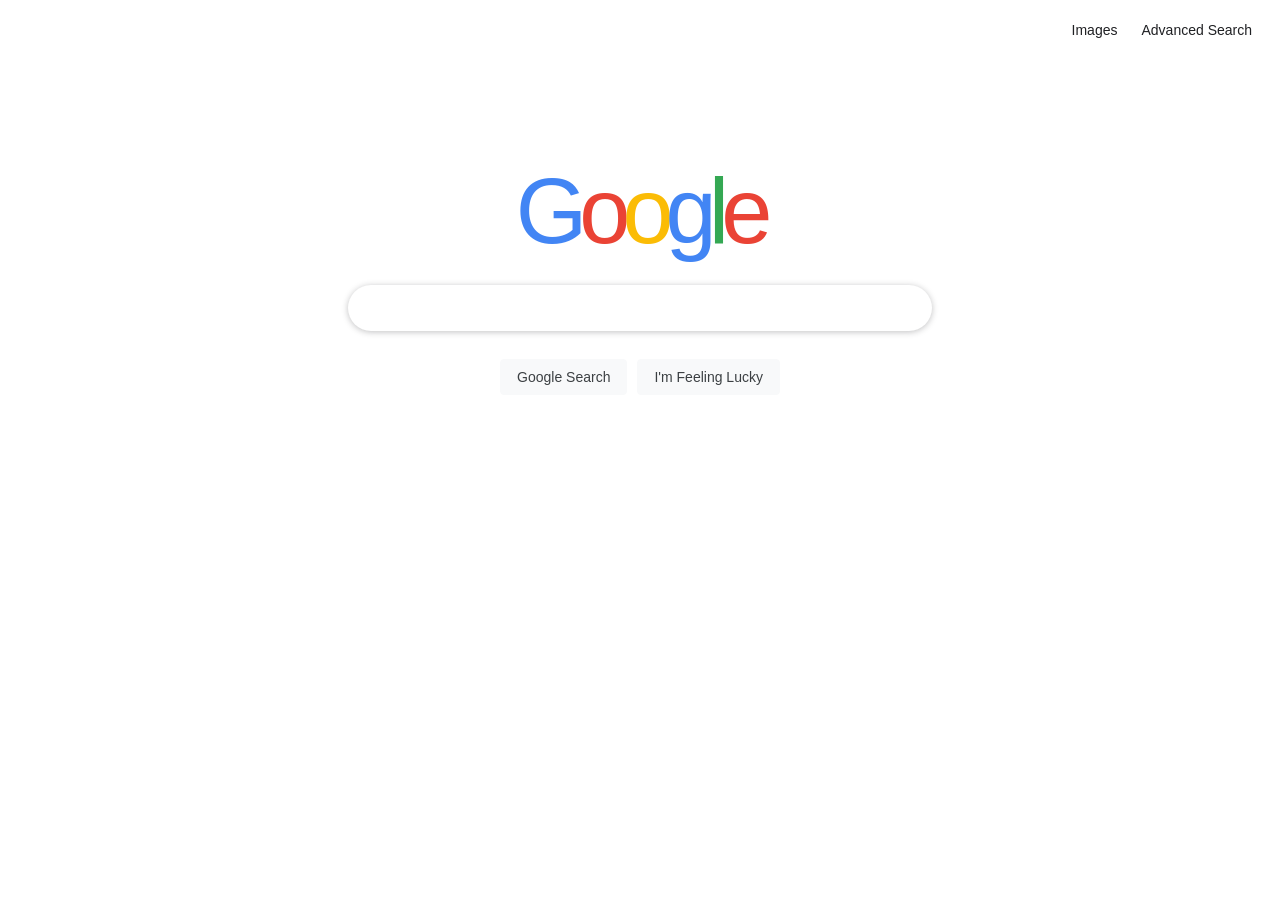
==== index.html @ 6cd33b47 "Add files via upload" ====
<!DOCTYPE html>
<html lang="en">
    <head>
        <meta charset="UTF-8">
        <meta name="viewport" content="width=device-width, initial-scale=1">
        <title>Search</title>
        <link rel="stylesheet" href="style.css">
    </head>
    <body class="home-page">
        <header class="top-bar">
            <nav aria-label="Search options">
                <a href="image.html">Images</a>
                <a href="advanced.html">Advanced Search</a>
            </nav>
        </header>
        <main class="home-content">
            <h1 class="google-logo" aria-label="Search the web using Google">
                <span>G</span><span>o</span><span>o</span><span>g</span><span>l</span><span>e</span>
            </h1>
            <form action="https://www.google.com/search" method="get" role="search">
                <label class="visually-hidden" for="query">Search the web using Google</label>
                <input class="search-box" id="query" type="text" name="q" autocomplete="off" autofocus>
                <div class="search-buttons">
                    <button type="submit">Google Search</button>
                    <button type="submit" name="btnI" value="1">I'm Feeling Lucky</button>
                </div>
            </form>
        </main>
    </body>
</html>
---- style.css ----
* {
    box-sizing: border-box;
}

body {
    min-width: 320px;
    margin: 0;
    color: #202124;
    background: #fff;
    font-family: Arial, sans-serif;
    font-size: 14px;
}

a {
    color: #202124;
    text-decoration: none;
}

a:hover {
    text-decoration: underline;
}

.top-bar {
    display: flex;
    min-height: 60px;
    align-items: center;
    justify-content: flex-end;
    gap: 24px;
    padding: 6px 28px;
}

.top-bar nav {
    display: flex;
    align-items: center;
    gap: 24px;
}

.home-page {
    min-height: 100vh;
}

.home-content {
    display: flex;
    width: 100%;
    flex-direction: column;
    align-items: center;
    margin: 105px auto 0;
    padding: 0 24px;
}

.google-logo {
    margin: 0 0 28px;
    font-size: clamp(64px, 12vw, 92px);
    font-weight: 500;
    letter-spacing: -8px;
    line-height: 1;
}

.google-logo span:nth-child(1),
.google-logo span:nth-child(4) {
    color: #4285f4;
}

.google-logo span:nth-child(2),
.google-logo span:nth-child(6) {
    color: #ea4335;
}

.google-logo span:nth-child(3) {
    color: #fbbc05;
}

.google-logo span:nth-child(5) {
    color: #34a853;
}

.google-logo .images-label {
    display: inline-block;
    margin-left: 8px;
    color: #4285f4;
    font-size: 20px;
    font-weight: 400;
    letter-spacing: 0;
}

.home-content form {
    width: min(100%, 584px);
    text-align: center;
}

.search-box {
    width: 100%;
    height: 46px;
    padding: 0 20px;
    border: 1px solid #dfe1e5;
    border-radius: 24px;
    outline: none;
    font: inherit;
    font-size: 16px;
}

.search-box:hover,
.search-box:focus {
    border-color: transparent;
    box-shadow: 0 1px 6px rgba(32, 33, 36, 0.28);
}

.search-buttons {
    display: flex;
    justify-content: center;
    flex-wrap: wrap;
    gap: 10px;
    margin-top: 28px;
}

button {
    min-height: 36px;
    padding: 0 16px;
    border: 1px solid #f8f9fa;
    border-radius: 4px;
    color: #3c4043;
    background: #f8f9fa;
    font: inherit;
    cursor: pointer;
}

button:hover,
button:focus-visible {
    border-color: #dadce0;
    color: #202124;
    box-shadow: 0 1px 1px rgba(0, 0, 0, 0.1);
}

.advanced-page .top-bar {
    justify-content: space-between;
    border-bottom: 1px solid #ebebeb;
}

.small-logo {
    font-size: 22px;
    font-weight: 600;
    letter-spacing: -2px;
}

.small-logo span:nth-child(1),
.small-logo span:nth-child(4) {
    color: #4285f4;
}

.small-logo span:nth-child(2),
.small-logo span:nth-child(6) {
    color: #ea4335;
}

.small-logo span:nth-child(3) {
    color: #fbbc05;
}

.small-logo span:nth-child(5) {
    color: #34a853;
}

.advanced-content {
    width: min(100% - 48px, 1000px);
    margin: 36px auto;
}

.advanced-content h1 {
    margin: 0 0 34px;
    color: #d93025;
    font-size: 20px;
    font-weight: 400;
}

.advanced-content form {
    max-width: 850px;
}

.advanced-row {
    display: grid;
    grid-template-columns: minmax(230px, 1fr) minmax(250px, 2fr);
    align-items: center;
    gap: 20px;
    margin-bottom: 18px;
}

.advanced-row label {
    text-align: left;
}

.advanced-row input {
    width: 100%;
    height: 34px;
    padding: 4px 8px;
    border: 1px solid #c0c0c0;
    border-radius: 1px;
    font: inherit;
}

.advanced-row input:focus {
    border-color: #4d90fe;
    outline: 1px solid #4d90fe;
}

.advanced-actions {
    display: flex;
    justify-content: flex-end;
    padding-top: 4px;
}

.advanced-button {
    border-color: #3079ed;
    border-radius: 2px;
    color: #fff;
    background: #4d90fe;
    font-size: 12px;
    font-weight: 700;
}

.advanced-button:hover,
.advanced-button:focus-visible {
    border-color: #2f5bb7;
    color: #fff;
    background: #357ae8;
}

.visually-hidden {
    position: absolute;
    width: 1px;
    height: 1px;
    padding: 0;
    margin: -1px;
    overflow: hidden;
    clip: rect(0, 0, 0, 0);
    white-space: nowrap;
    border: 0;
}

@media (max-width: 600px) {
    .top-bar {
        padding-right: 18px;
        padding-left: 18px;
    }

    .top-bar nav {
        gap: 16px;
    }

    .home-content {
        margin-top: 90px;
    }

    .google-logo {
        letter-spacing: -6px;
    }

    .advanced-content {
        width: calc(100% - 36px);
        margin-top: 28px;
    }

    .advanced-row {
        grid-template-columns: 1fr;
        gap: 8px;
        margin-bottom: 16px;
    }
}
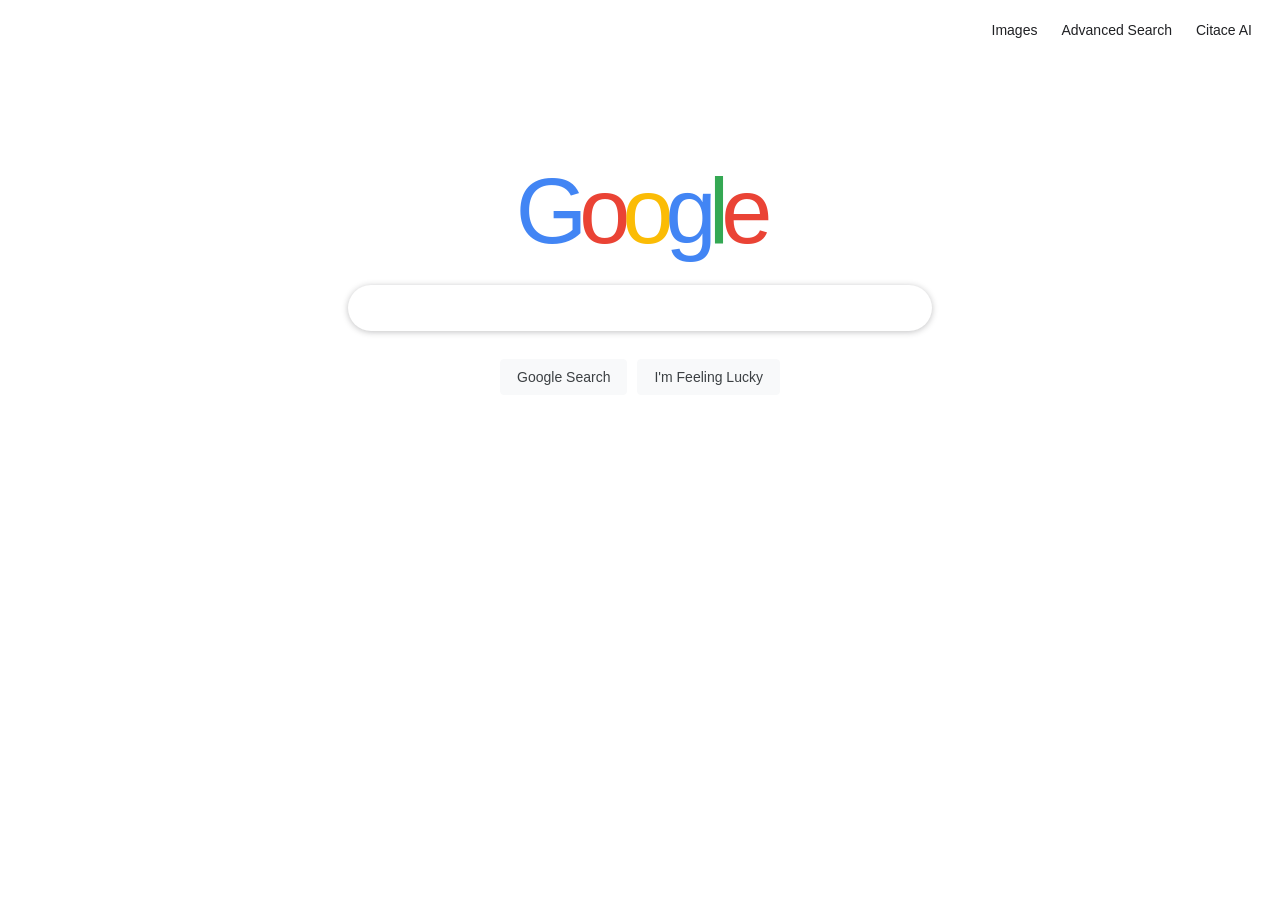
==== commit 0d395813: "Add files via upload" ====
--- a/index.html
+++ b/index.html
@@ -11,6 +11,7 @@
             <nav aria-label="Search options">
                 <a href="image.html">Images</a>
                 <a href="advanced.html">Advanced Search</a>
+                <a href="ai-citace.html">Citace AI</a>
             </nav>
         </header>
         <main class="home-content">
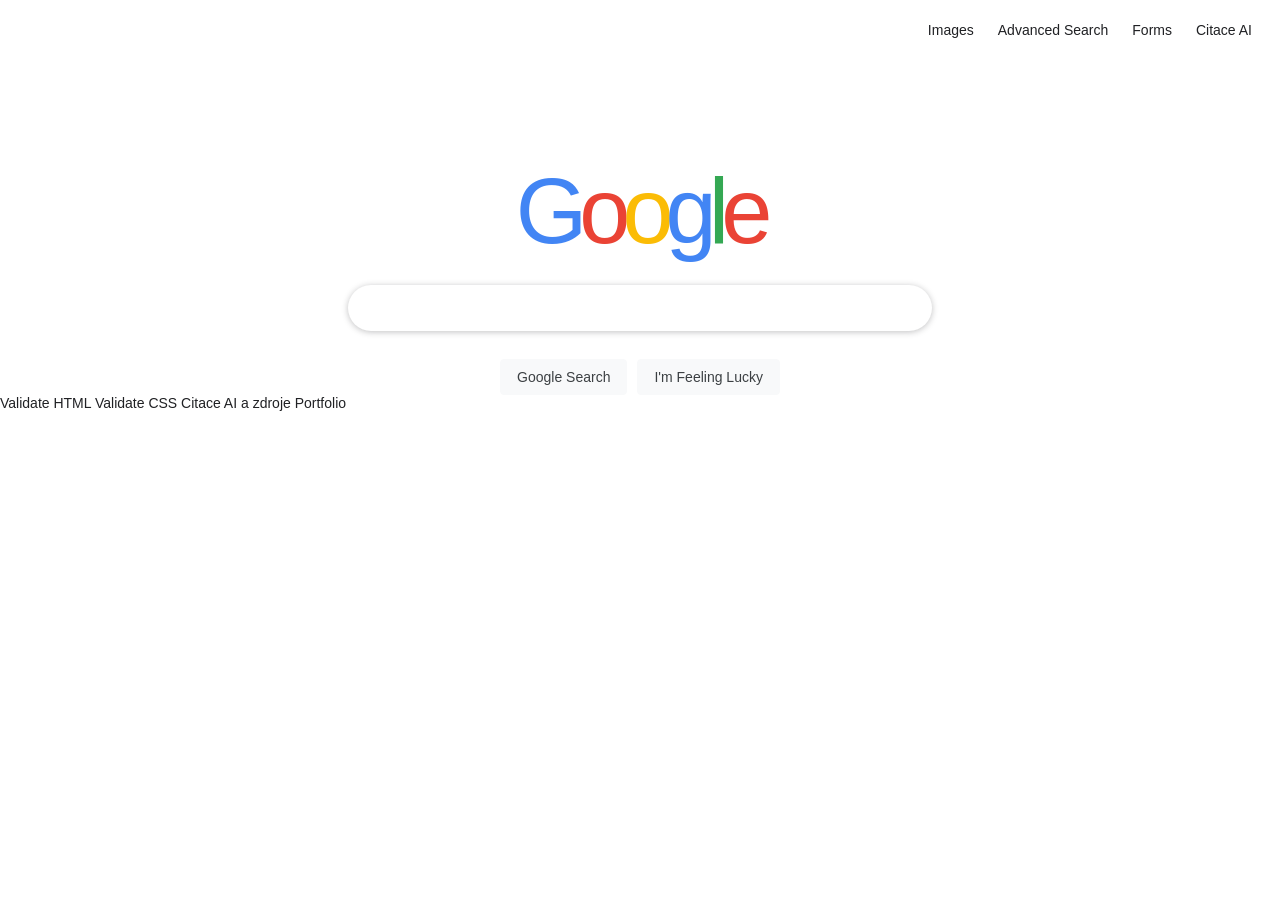
==== commit cb6e2cf6: "Add AI citations Co-authored-by: Copilot <223556219+Copilot@users.noreply.github.com>" ====
--- a/index.html
+++ b/index.html
@@ -11,6 +11,7 @@
             <nav aria-label="Search options">
                 <a href="image.html">Images</a>
                 <a href="advanced.html">Advanced Search</a>
+                <a href="formular.html">Forms</a>
                 <a href="ai-citace.html">Citace AI</a>
             </nav>
         </header>
@@ -27,5 +28,13 @@
                 </div>
             </form>
         </main>
+        <footer class="site-footer">
+            <nav aria-label="Project links">
+                <a href="https://validator.w3.org/nu/?doc=https%3A%2F%2Fdhrickova.github.io%2Fgooglesearch%2Findex.html">Validate HTML</a>
+                <a href="https://jigsaw.w3.org/css-validator/validator?uri=https%3A%2F%2Fdhrickova.github.io%2Fgooglesearch%2Fstyle.css">Validate CSS</a>
+                <a href="https://github.com/Dhrickova/googlesearch/blob/main/citace.md">Citace AI a zdroje</a>
+                <a href="https://dhrickova.github.io/dalsiportfolio.html">Portfolio</a>
+            </nav>
+        </footer>
     </body>
 </html>
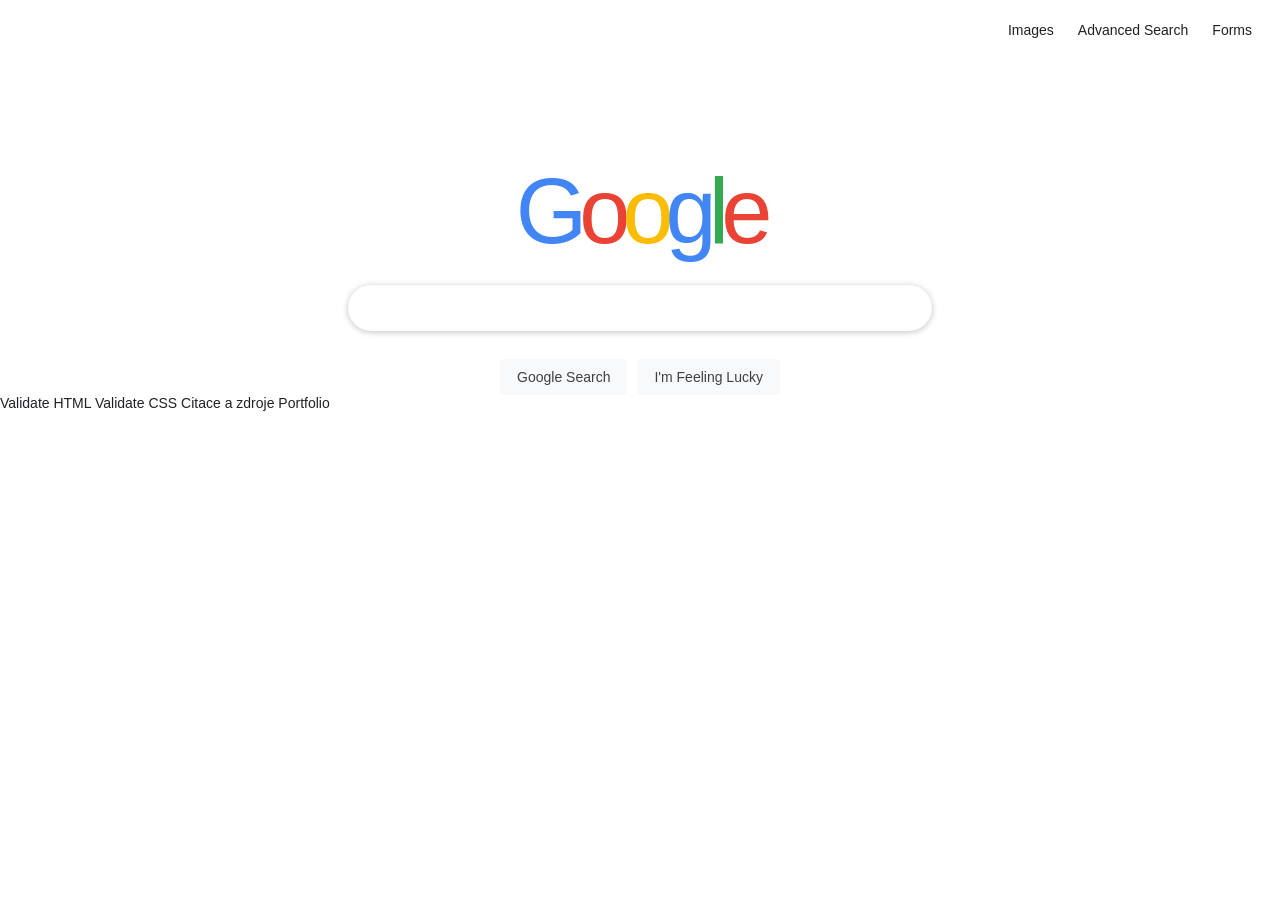
==== commit 900a5e1e: "Remove duplicate AI citation page Co-authored-by: Copilot <223556219+Copilot@users.noreply.github.co" ====
--- a/index.html
+++ b/index.html
@@ -12,7 +12,6 @@
                 <a href="image.html">Images</a>
                 <a href="advanced.html">Advanced Search</a>
                 <a href="formular.html">Forms</a>
-                <a href="ai-citace.html">Citace AI</a>
             </nav>
         </header>
         <main class="home-content">
@@ -32,7 +31,7 @@
             <nav aria-label="Project links">
                 <a href="https://validator.w3.org/nu/?doc=https%3A%2F%2Fdhrickova.github.io%2Fgooglesearch%2Findex.html">Validate HTML</a>
                 <a href="https://jigsaw.w3.org/css-validator/validator?uri=https%3A%2F%2Fdhrickova.github.io%2Fgooglesearch%2Fstyle.css">Validate CSS</a>
-                <a href="https://github.com/Dhrickova/googlesearch/blob/main/citace.md">Citace AI a zdroje</a>
+                <a href="https://github.com/Dhrickova/googlesearch/blob/main/citace.md">Citace a zdroje</a>
                 <a href="https://dhrickova.github.io/dalsiportfolio.html">Portfolio</a>
             </nav>
         </footer>
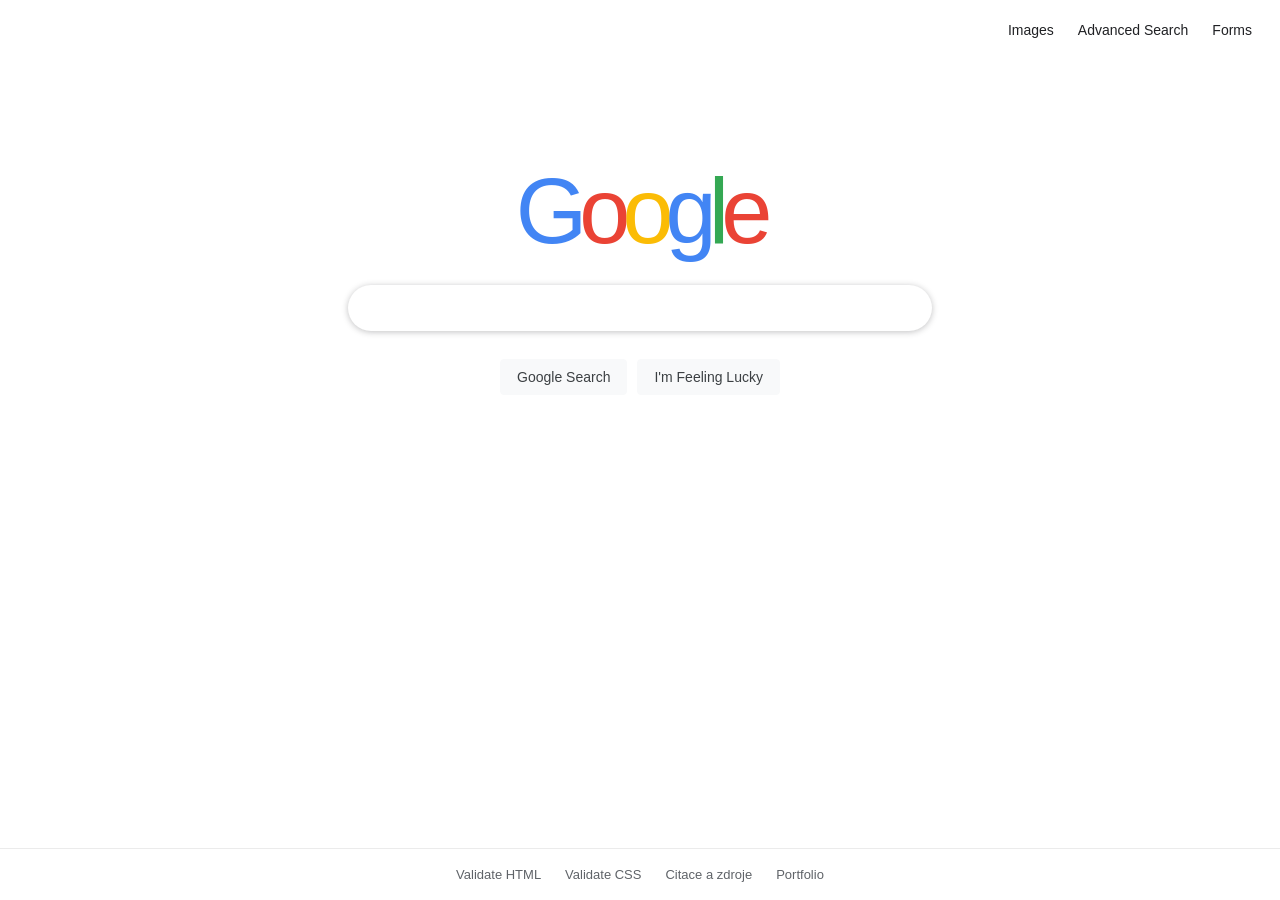
==== commit d4c794ad: "Refresh cached site styles Co-authored-by: Copilot <223556219+Copilot@users.noreply.github.com>" ====
--- a/index.html
+++ b/index.html
@@ -4,7 +4,7 @@
         <meta charset="UTF-8">
         <meta name="viewport" content="width=device-width, initial-scale=1">
         <title>Search</title>
-        <link rel="stylesheet" href="style.css">
+        <link rel="stylesheet" href="style.css?v=2de6857">
     </head>
     <body class="home-page">
         <header class="top-bar">
--- a/style.css
+++ b/style.css
@@ -36,12 +36,15 @@
 }
 
 .home-page {
+    display: flex;
+    flex-direction: column;
     min-height: 100vh;
 }
 
 .home-content {
     display: flex;
     width: 100%;
+    flex: 1;
     flex-direction: column;
     align-items: center;
     margin: 105px auto 0;
@@ -236,14 +239,189 @@
     border: 0;
 }
 
+.site-footer {
+    width: 100%;
+    padding: 18px 28px;
+    border-top: 1px solid #ebebeb;
+}
+
+.site-footer nav {
+    display: flex;
+    justify-content: center;
+    flex-wrap: wrap;
+    gap: 12px 24px;
+}
+
+.site-footer a {
+    color: #5f6368;
+    font-size: 13px;
+}
+
+.form-demo-page {
+    min-height: 100vh;
+}
+
+.form-demo-content {
+    width: min(100% - 48px, 900px);
+    margin: 36px auto 48px;
+}
+
+.form-demo-content h1 {
+    margin: 0 0 8px;
+    font-size: 26px;
+    font-weight: 400;
+}
+
+.form-demo-content > p {
+    margin: 0 0 28px;
+    color: #5f6368;
+}
+
+.form-demo-content fieldset {
+    min-width: 0;
+    margin: 0 0 22px;
+    padding: 20px;
+    border: 1px solid #dadce0;
+    border-radius: 8px;
+}
+
+.form-demo-content legend {
+    padding: 0 8px;
+    color: #3c4043;
+    font-size: 16px;
+    font-weight: 600;
+}
+
+.form-grid {
+    display: grid;
+    grid-template-columns: repeat(2, minmax(0, 1fr));
+    gap: 18px 22px;
+}
+
+.form-field {
+    display: flex;
+    min-width: 0;
+    flex-direction: column;
+    gap: 7px;
+}
+
+.form-field label,
+.choice-title {
+    font-weight: 600;
+}
+
+.form-field input:not([type="checkbox"]):not([type="radio"]),
+.form-field select,
+.form-field textarea {
+    width: 100%;
+    min-height: 38px;
+    padding: 8px 10px;
+    border: 1px solid #dadce0;
+    border-radius: 4px;
+    background: #fff;
+    color: #202124;
+    font: inherit;
+}
+
+.form-field input[type="range"],
+.form-field input[type="color"],
+.form-field input[type="file"] {
+    min-height: 38px;
+}
+
+.form-field input[type="color"] {
+    width: 64px;
+    padding: 4px;
+}
+
+.form-field select[multiple] {
+    min-height: 104px;
+}
+
+.form-field textarea {
+    resize: vertical;
+}
+
+.form-field input:focus,
+.form-field select:focus,
+.form-field textarea:focus {
+    border-color: #4285f4;
+    outline: 1px solid #4285f4;
+}
+
+.choice-group {
+    display: flex;
+    flex-wrap: wrap;
+    gap: 12px 22px;
+    margin-top: 20px;
+}
+
+.choice-title {
+    width: 100%;
+    margin: 0;
+}
+
+.choice-group label {
+    display: inline-flex;
+    align-items: center;
+    gap: 7px;
+}
+
+.form-actions {
+    display: flex;
+    flex-wrap: wrap;
+    gap: 10px;
+}
+
+.citation-page {
+    max-width: 860px;
+    margin: 0 auto;
+    padding: 32px 24px 0;
+    line-height: 1.6;
+}
+
+.citation-page h1,
+.citation-page h2 {
+    line-height: 1.25;
+}
+
+.citation-page blockquote {
+    margin: 16px 0;
+    padding: 12px 20px;
+    border-left: 4px solid #4285f4;
+    background: #f8f9fa;
+    overflow-wrap: anywhere;
+}
+
+.citation-page .back-link {
+    display: inline-block;
+    margin-bottom: 24px;
+    color: #1a73e8;
+}
+
+.citation-page .site-footer {
+    margin-top: 32px;
+    padding-right: 0;
+    padding-left: 0;
+}
+
 @media (max-width: 600px) {
     .top-bar {
+        flex-wrap: wrap;
+        justify-content: space-between;
         padding-right: 18px;
         padding-left: 18px;
     }
 
     .top-bar nav {
+        flex-wrap: wrap;
+        justify-content: flex-end;
         gap: 16px;
+    }
+
+    .site-footer {
+        padding-right: 18px;
+        padding-left: 18px;
     }
 
     .home-content {
@@ -264,4 +442,17 @@
         gap: 8px;
         margin-bottom: 16px;
     }
-}
+
+    .form-demo-content {
+        width: calc(100% - 36px);
+        margin-top: 28px;
+    }
+
+    .form-grid {
+        grid-template-columns: 1fr;
+    }
+
+    .form-demo-content fieldset {
+        padding: 16px;
+    }
+}
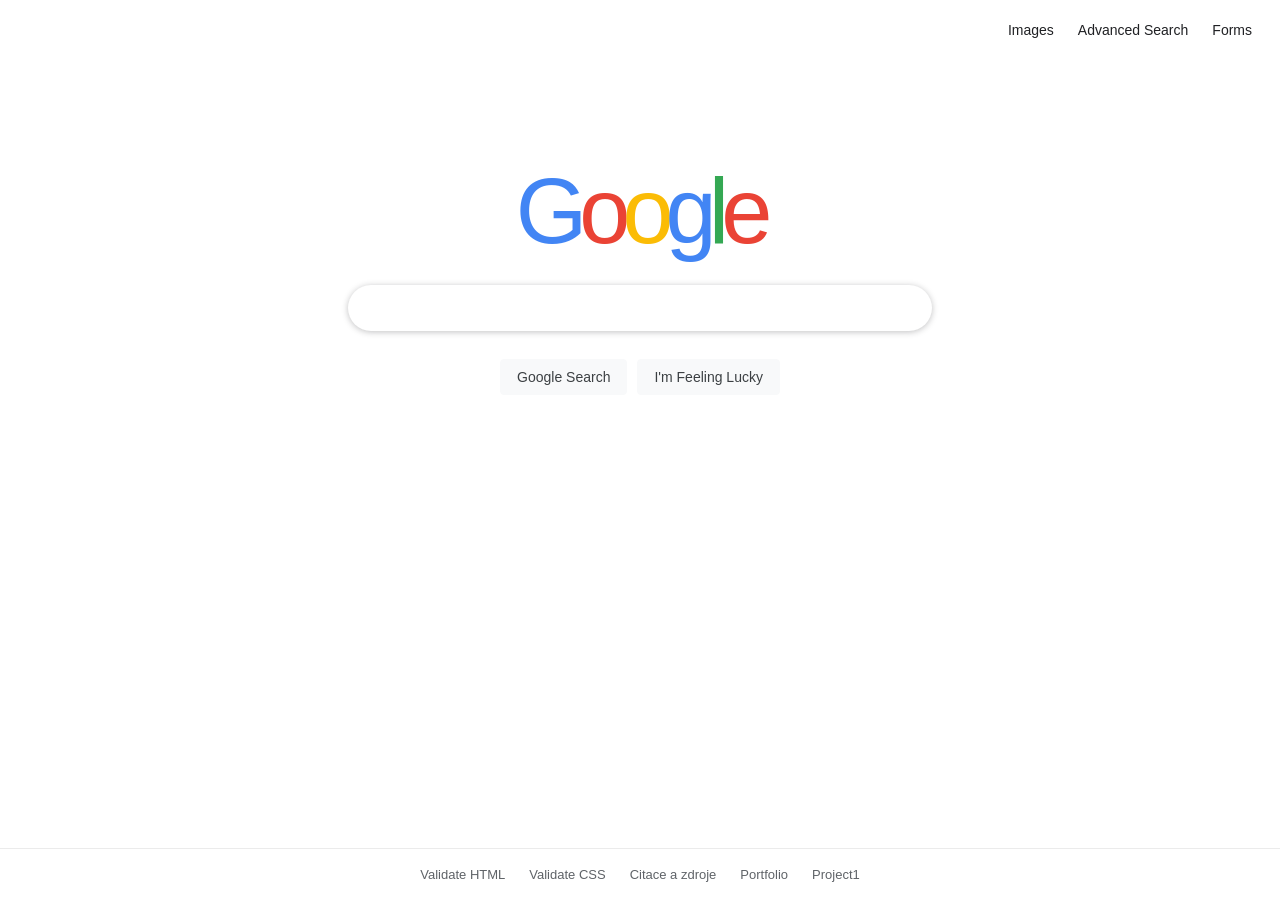
==== commit fb56b09c: "Add personal website link Co-authored-by: Copilot <223556219+Copilot@users.noreply.github.com>" ====
--- a/index.html
+++ b/index.html
@@ -33,6 +33,7 @@
                 <a href="https://jigsaw.w3.org/css-validator/validator?uri=https%3A%2F%2Fdhrickova.github.io%2Fgooglesearch%2Fstyle.css">Validate CSS</a>
                 <a href="https://github.com/Dhrickova/googlesearch/blob/main/citace.md">Citace a zdroje</a>
                 <a href="https://dhrickova.github.io/dalsiportfolio.html">Portfolio</a>
+                <a href="https://dhrickova.github.io/index.html">Project1</a>
             </nav>
         </footer>
     </body>
